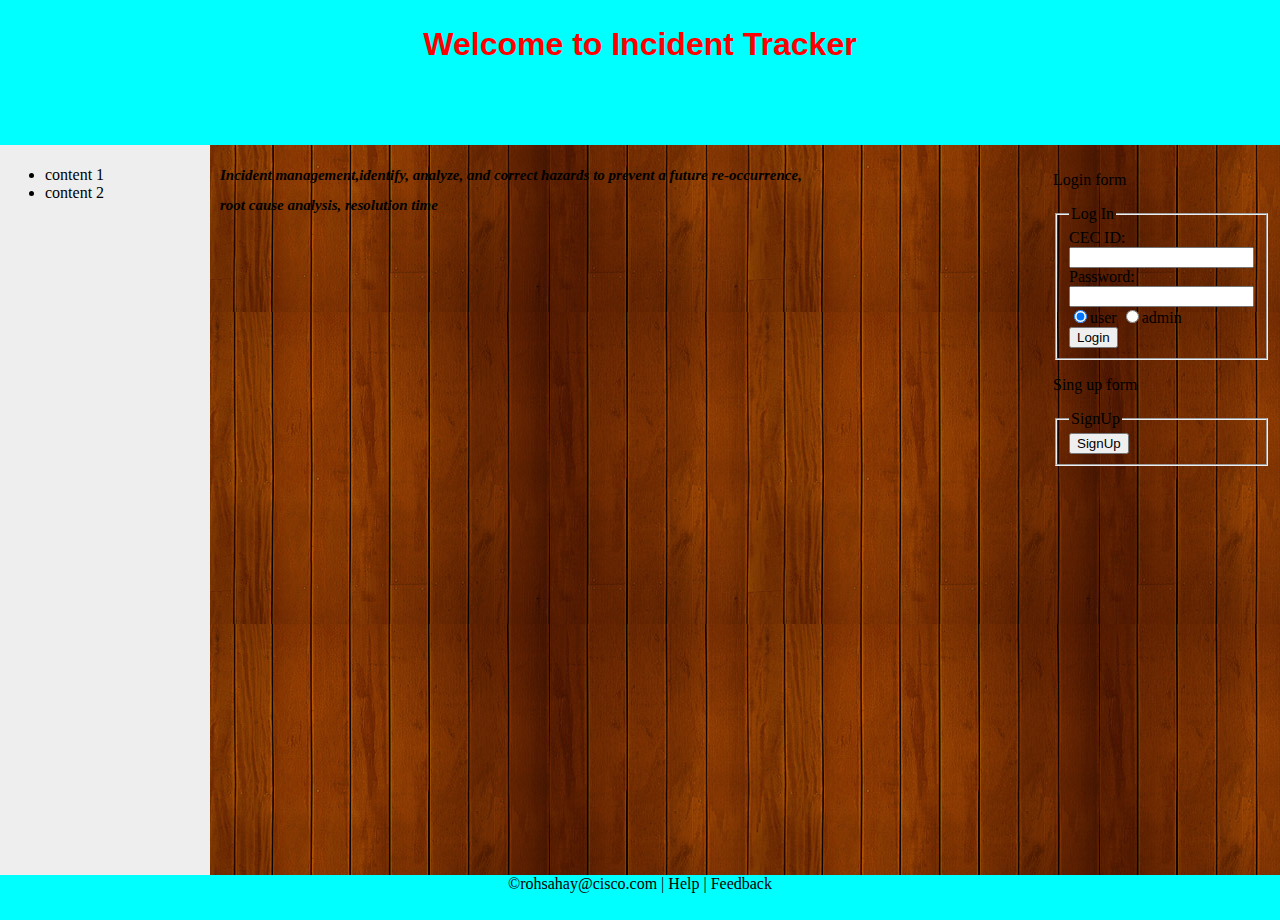
==== INC App/WebContent/Index.html @ 16410ddc "Initial commit." ====
<html>
<head>
<title>INC Tracker</title>
<meta name="author" content="rohit sahay / sivesh kumar">
<meta name="description" content="Inc Tracker">
<link rel='stylesheet' type='text/css' href='css/index.css'>
<style>
body{
	background-image: url("images/backimg.jpg");
	margin:0;
}
</style>
</head>

<body>
	<div id="header">
		<h1>Welcome to Incident Tracker</h1>
	</div>
	<div id="nav">
		<ul>
			<li>content 1</li><li>content 2</li>
		</ul>
	</div>
	<div id="section">
		<h2>Incident management,identify, analyze, and correct hazards to prevent a future re-occurrence,</h2>
		<h2> root cause analysis, resolution time </h2>
	</div>
	<div id="aside">
		<p>Login form</p>
		<form action="controller_inc" method="post">
			<fieldset>
				<legend> Log In</legend>
				CEC ID:<br>
				<input type="text" name="cec_id"><br>
				Password:<br>
				<input type="password" name="pswrd"><br>
				<input type="radio" name="usr_adm" value="user" checked>user 
				<input type="radio" name="usr_adm" value="admin">admin<br>
				<input type="hidden" name="hidden" value="login"> 
				<input type="submit" name="submit" value="Login">
			</fieldset>
		</form>
		<p>Sing up form</p>
		<form action="Signup.html">
			<fieldset>
				<legend>SignUp</legend>
				<input type="submit" name="submit" value="SignUp">
			</fieldset>
		</form>
	</div>
	<div id="footer">
		&#169;rohsahay@cisco.com | Help | Feedback
	</div>

</body>

</html>
---- INC App/WebContent/css/index.css ----
#header {
	background-image:none;
	background-repeat:no-repeat;
	background-size: 100% 100%;
	background-color:cyan;
	height:15%;
	text-align:center;
	padding:5px;
	font-family:helvetica;
	color:red;
}
#nav{
	background-color:#eeeeee;
    height:80%;
    width:200px;
    float:left;
    padding:5px;
}
#section{
	float:left;
	padding:10px;
	text-align:left;
	font-family:georgia;
	font-style:italic;
	font-size:10px;
}
#aside{
	float:right;
	padding:10px;
}
#footer{
	background-color:cyan;
	height:5%;
	text-align:center;
	clear:both;
}
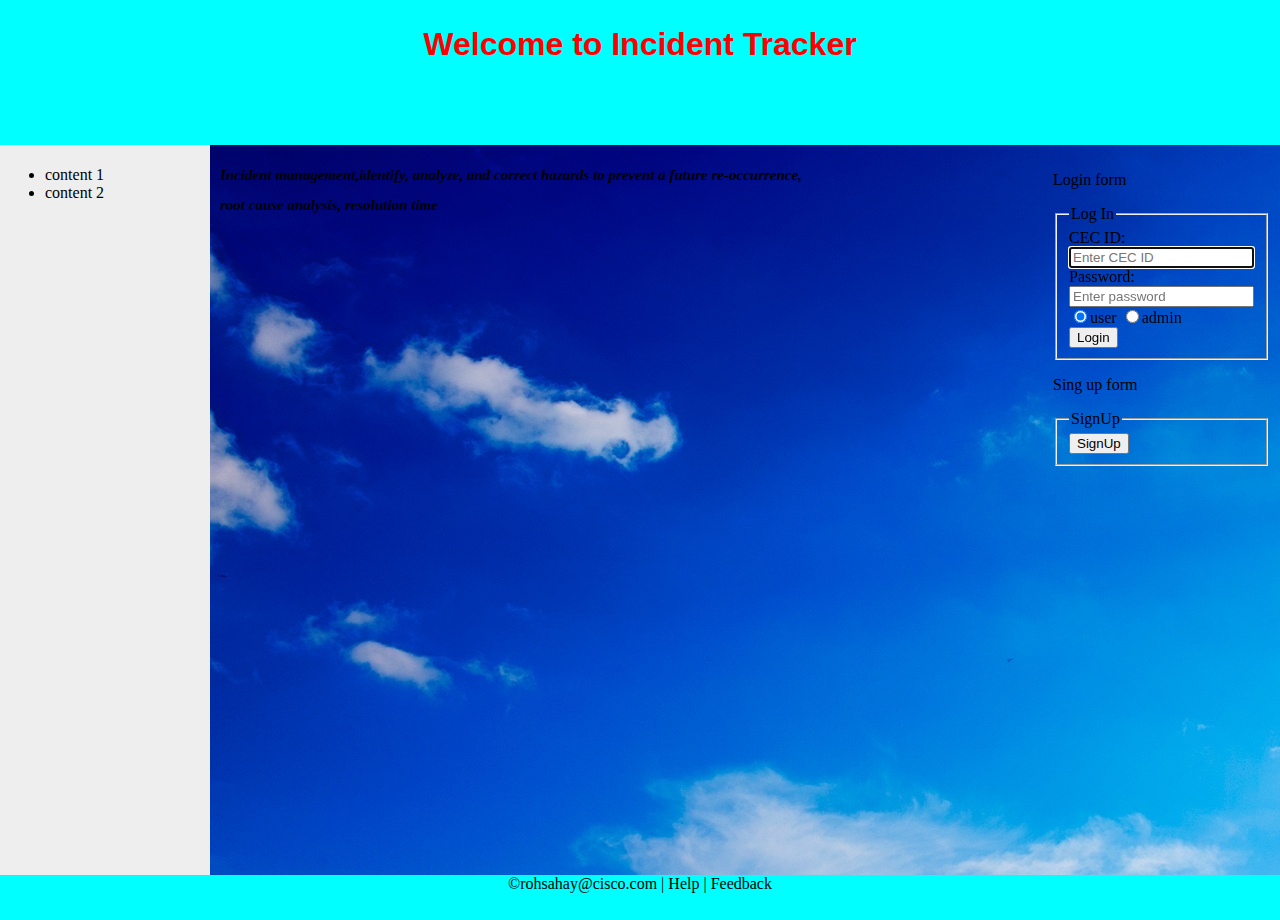
==== commit 4630a28e: "Login form validation JS added" ====
--- a/INC App/WebContent/Index.html
+++ b/INC App/WebContent/Index.html
@@ -1,15 +1,20 @@
 <html>
 <head>
-<title>INC Tracker</title>
-<meta name="author" content="rohit sahay / sivesh kumar">
-<meta name="description" content="Inc Tracker">
-<link rel='stylesheet' type='text/css' href='css/index.css'>
-<style>
-body{
-	background-image: url("images/backimg.jpg");
-	margin:0;
-}
-</style>
+	<title>INC Tracker</title>
+	<meta name="author" content="rohit sahay">
+	<meta name="description" content="Inc Tracker">
+	<meta content="text/html;charset=utf-8" http-equiv="Content-Type">
+	<meta content="utf-8" http-equiv="encoding">
+	
+	<link rel='stylesheet' type='text/css' href='css/index.css'>
+	<style>
+	body{
+		background-image: url("images/backimg3.jpg");
+		margin:0;
+	}
+	</style>
+	<script type="text/javascript" src="js/formValidation.js" ></script>
+	
 </head>
 
 <body>
@@ -22,18 +27,18 @@
 		</ul>
 	</div>
 	<div id="section">
-		<h2>Incident management,identify, analyze, and correct hazards to prevent a future re-occurrence,</h2>
+		<h2 id="roh1">Incident management,identify, analyze, and correct hazards to prevent a future re-occurrence,</h2>
 		<h2> root cause analysis, resolution time </h2>
 	</div>
 	<div id="aside">
 		<p>Login form</p>
-		<form action="controller_inc" method="post">
+		<form action="controller_inc" method="post" name="login_form" onsubmit="return formValidateNew()">
 			<fieldset>
 				<legend> Log In</legend>
 				CEC ID:<br>
-				<input type="text" name="cec_id"><br>
+				<input id="id" type="text" name="cec_id" placeholder="Enter CEC ID"  autofocus max="8" min="2"><br> <!--  required does automatic validation of form -->
 				Password:<br>
-				<input type="password" name="pswrd"><br>
+				<input id="pass" type="password" name="pswrd" placeholder="Enter password"  ><br>
 				<input type="radio" name="usr_adm" value="user" checked>user 
 				<input type="radio" name="usr_adm" value="admin">admin<br>
 				<input type="hidden" name="hidden" value="login"> 
@@ -51,6 +56,8 @@
 	<div id="footer">
 		&#169;rohsahay@cisco.com | Help | Feedback
 	</div>
+	
+
 
 </body>
 
